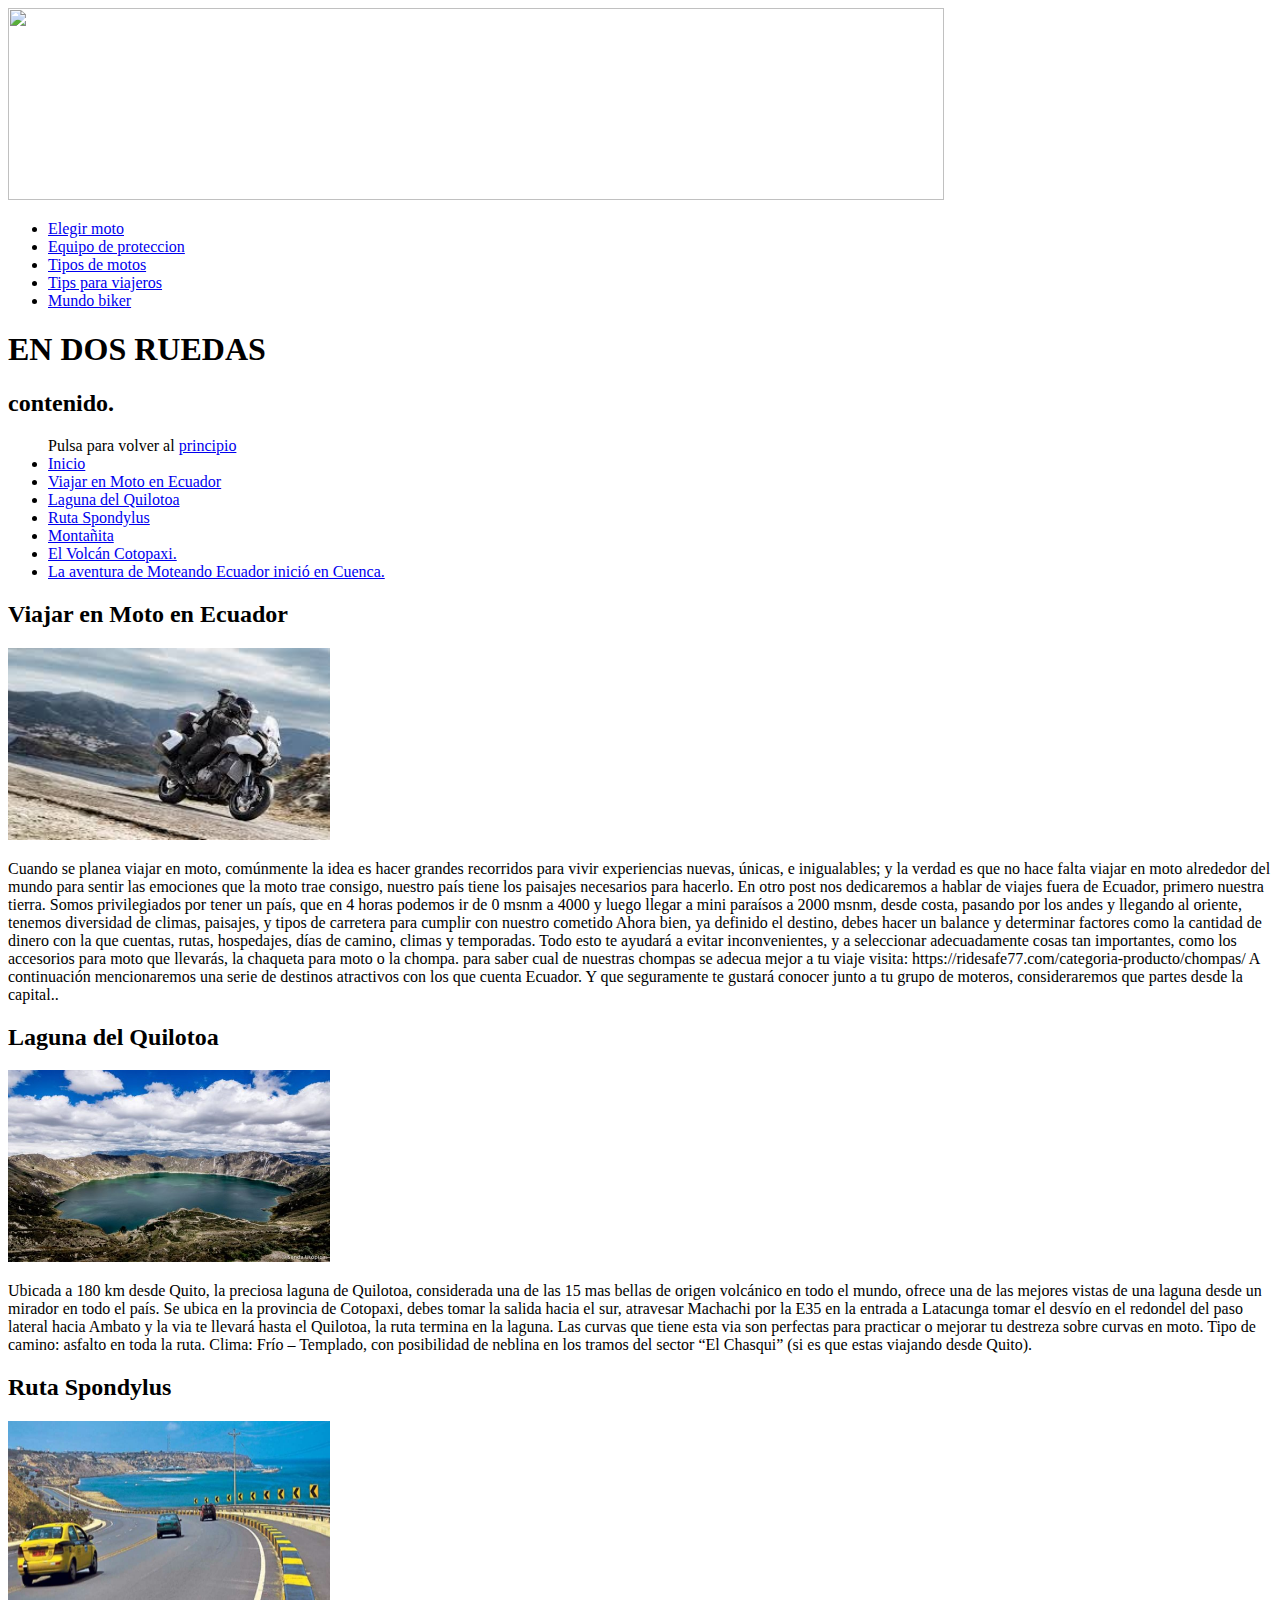
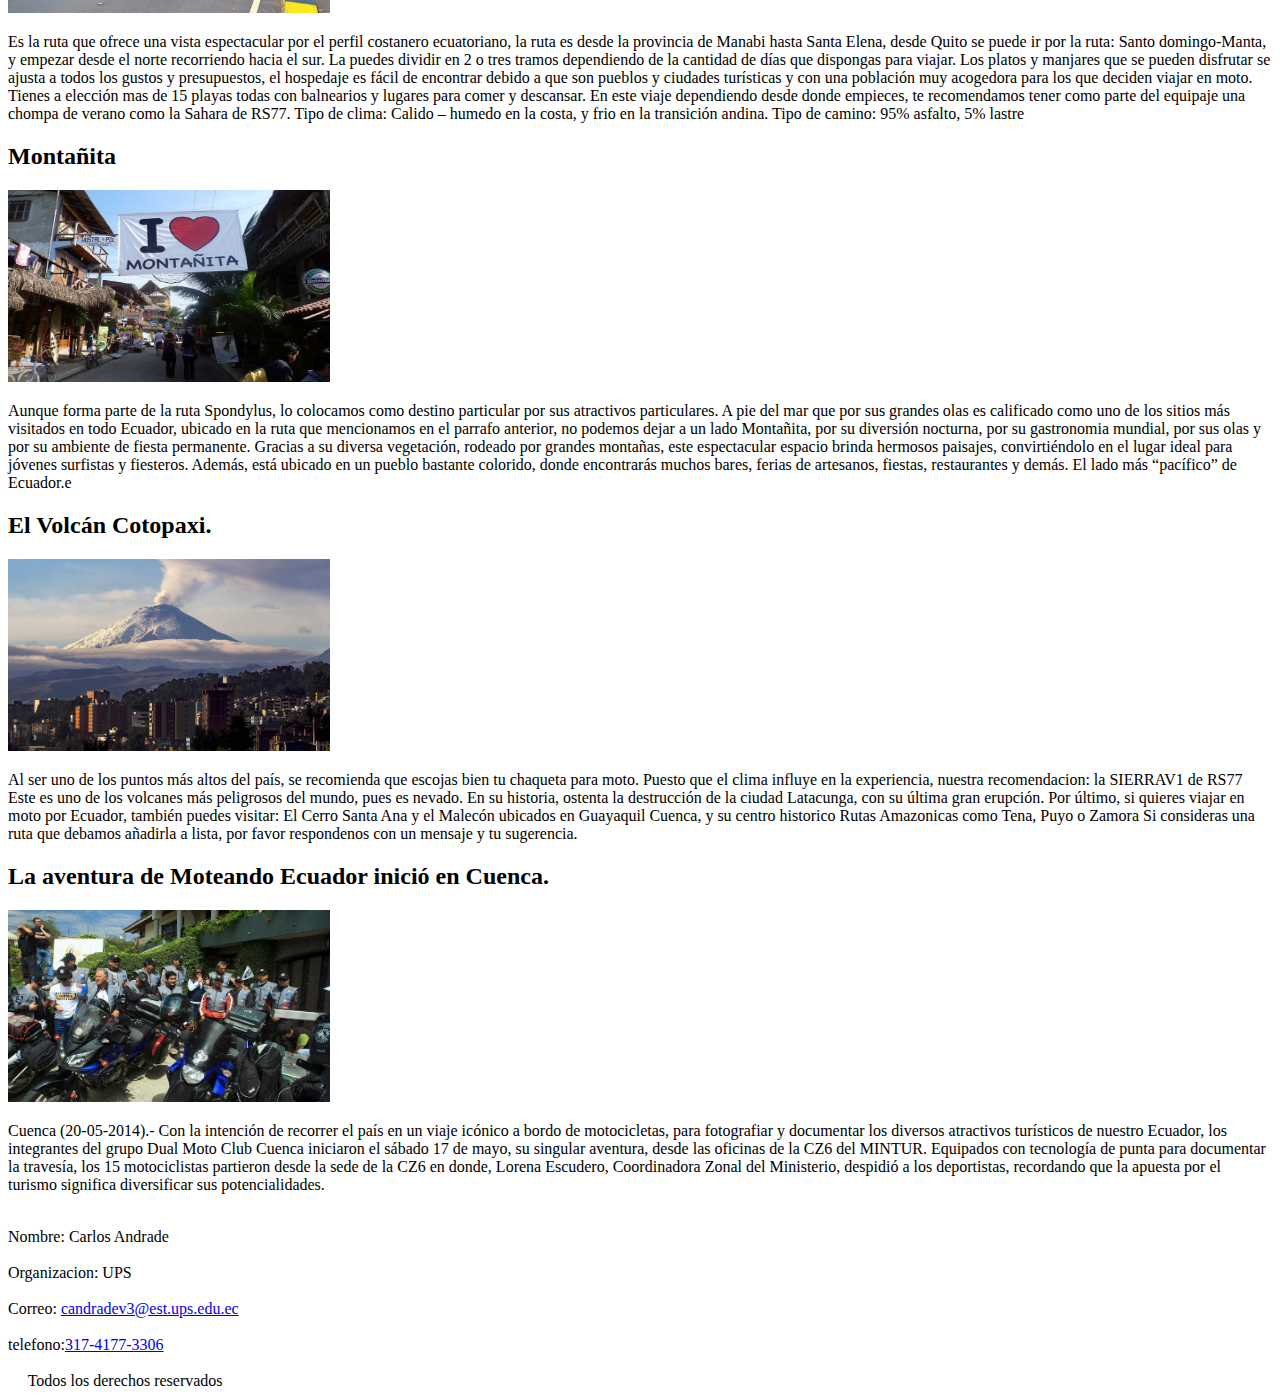
==== index.html @ 63b80fda "elementos de las paginas" ====
<!DOCTYPE html>
<html>
  <!--
    General Information about Curbside Thai
    Author: Carlos Andrade
    Date: 5/04/2019
    Filename: ct_about.html
    -->
<head>
<meta http-equiv="Content-Type" content="text/html; charset=utf-8" />
<title>Elegir moto</title>
</head>

<body>
<header class="logo">
<a title="inicio" href="index.html"> <img src="images/logo1.jpg" width="936" height="192" /></a>

    
</header>
  <nav> 
  <ul>
                <li><a href="elegir_moto.html">Elegir moto</a></li>
                <li><a href="equipo_de_proteccion.html">Equipo de proteccion</a></li>
                <li><a href="tipos_de_motos.html">Tipos de motos</a></li>
                <li><a href="tips_para_viajeros.html">Tips para viajeros </a></li>
                <li><a href="mundo_biker.html">Mundo biker</a></li>
                
    </ul>
  </nav>
  
  <header>
	<h1>EN DOS RUEDAS</h1>
	<h2>contenido.</h2>
	<ul>
   Pulsa para volver al <A href="#principio">principio</A>
		<li><a href="index.html">Inicio</a></li>
		<li><a href="#inicio">Viajar en Moto en Ecuador</a></li>
		<li><a href="#r1">Laguna del Quilotoa</a></li>
        <li><a href="#r2">Ruta Spondylus</a></li>
		<li><a href="#r3">Montañita</a></li>
        <li><a href="#r4">El Volcán Cotopaxi.</a></li>
        <li><a href="#r5">La aventura de Moteando Ecuador inició en Cuenca.</a></li>
		
	</ul>
</header>

  <section> 
  
 
  
  <article>
 <A name="inicio"></A><h2> Viajar en Moto en Ecuador</h2>
 <img src="images/inicio.jpg" width="322" height="192" />
 <p> Cuando se planea viajar en moto, comúnmente la idea es hacer grandes recorridos para vivir experiencias nuevas, únicas, e inigualables; y la verdad es que no hace falta viajar en moto alrededor del mundo para sentir las emociones que la moto trae consigo, nuestro país tiene los paisajes necesarios para hacerlo. En otro post nos dedicaremos a hablar de viajes fuera de Ecuador, primero nuestra tierra.

Somos privilegiados por tener un país, que en 4 horas podemos ir de 0 msnm a 4000 y luego llegar a mini paraísos a 2000 msnm, desde costa, pasando por los andes y llegando al oriente, tenemos diversidad de climas, paisajes,  y tipos de carretera para cumplir con nuestro cometido

Ahora bien, ya definido el destino, debes hacer un balance y determinar factores como la cantidad de dinero con la que cuentas, rutas, hospedajes, días de camino, climas y temporadas.

Todo esto te ayudará a evitar inconvenientes, y a seleccionar adecuadamente cosas tan importantes, como los accesorios para moto que llevarás, la chaqueta para moto o la chompa. para saber cual de nuestras chompas se adecua mejor a tu viaje visita: https://ridesafe77.com/categoria-producto/chompas/

A continuación mencionaremos una serie de destinos atractivos con los que cuenta Ecuador.

Y que seguramente te gustará conocer junto a tu grupo de moteros, consideraremos que partes desde la capital..</p>
 </article>
  
  <article>
 <A name="r1"><h2><header> Laguna del Quilotoa</header></h2> 
 <img src="images/img1.jpg" width="322" height="192" />
 <p> Ubicada a 180 km desde Quito, la preciosa laguna de Quilotoa, considerada una de las 15 mas bellas de origen volcánico en todo el mundo, ofrece una de las mejores vistas de una laguna desde un mirador en todo el país. Se ubica en la provincia de Cotopaxi, debes tomar la salida hacia el sur, atravesar Machachi por la E35 en la entrada a Latacunga tomar el desvío en el redondel del paso lateral hacia Ambato y la via te llevará hasta el Quilotoa, la ruta termina en la laguna. Las curvas que tiene esta via son perfectas para practicar o mejorar tu destreza sobre curvas en moto.

Tipo de camino: asfalto en toda la ruta. Clima: Frío – Templado, con posibilidad de neblina en los tramos del sector “El Chasqui” (si es que estas viajando desde Quito).</p>
 </article>
 
 <article>
 <A name="r2"></A><h2> <header> Ruta Spondylus</header></h2>
 <img src="images/img2.jpg" width="322" height="192" />
 <p>Es la ruta que ofrece una vista espectacular por el perfil costanero ecuatoriano, la ruta es desde la provincia de Manabi hasta Santa Elena, desde Quito se puede ir por la ruta: Santo domingo-Manta, y empezar desde el norte recorriendo hacia el sur.

La puedes dividir en 2 o tres tramos dependiendo de la cantidad de días que dispongas para viajar. Los platos y manjares que se pueden disfrutar se ajusta a todos los gustos y presupuestos, el hospedaje es fácil de encontrar debido a que son pueblos y ciudades turísticas y con una población muy acogedora para los que deciden viajar en moto. Tienes a elección mas de 15 playas todas con balnearios y lugares para comer y descansar. En este viaje dependiendo desde donde empieces, te recomendamos tener como parte del equipaje una chompa de verano como la Sahara de RS77. Tipo de clima: Calido – humedo en la costa, y frio en la transición andina. Tipo de camino: 95% asfalto, 5% lastre</p>
 </article>
  
  </section>
  
  <section> 
  <article>
<A name="r3"></A><h2> <header> Montañita</header></h2>
 <img src="images/img3.jpg" width="322" height="192" />
 <p>Aunque forma parte de la ruta Spondylus, lo colocamos como destino particular por sus atractivos particulares. A pie del mar que por sus grandes olas es calificado como uno de los sitios más visitados en todo Ecuador, ubicado en la ruta que mencionamos en el parrafo anterior, no podemos dejar a un lado Montañita, por su diversión nocturna, por su gastronomia mundial, por sus olas y por su ambiente de fiesta permanente.

Gracias a su diversa vegetación, rodeado por grandes montañas, este espectacular espacio brinda hermosos paisajes, convirtiéndolo en el lugar ideal para jóvenes surfistas y fiesteros.

Además, está ubicado en un pueblo bastante colorido, donde encontrarás muchos bares, ferias de artesanos, fiestas, restaurantes y demás. El lado más “pacífico” de Ecuador.e</p>
 </article>
   <article>
<A name="r4"></A> <h2> <header> El Volcán Cotopaxi.</header></h2>
 <img src="images/img4.jpg" width="322" height="192" />
 <p>Al ser uno de los puntos más altos del país, se recomienda que escojas bien tu chaqueta para moto. Puesto que el clima influye en la experiencia, nuestra recomendacion: la SIERRAV1 de RS77

Este es uno de los volcanes más peligrosos del mundo, pues es nevado. En su historia, ostenta la destrucción de la ciudad Latacunga, con su última gran erupción.

Por último, si quieres viajar en moto por Ecuador, también puedes visitar:

El Cerro Santa Ana y el Malecón ubicados en Guayaquil
Cuenca, y su centro historico
Rutas Amazonicas como Tena, Puyo o Zamora
Si consideras una ruta que debamos añadirla a lista, por favor respondenos con un mensaje y tu sugerencia.</p>
 </article>
 
    <article>
    
 <A name="r5"></A><h2> <header> La aventura de Moteando Ecuador inició en Cuenca.   </header> </h2> 
 
 <aside><img src="images/img5.jpg" width="322" height="192" /></aside>
 <p>Cuenca (20-05-2014).- Con la intención de recorrer el país en un viaje icónico a bordo de motocicletas, para fotografiar y documentar los diversos atractivos turísticos de nuestro Ecuador, los integrantes del grupo Dual Moto Club Cuenca iniciaron el sábado 17 de mayo, su singular aventura, desde las oficinas de la CZ6 del MINTUR.

Equipados con tecnología de punta para documentar la travesía, los 15 motociclistas partieron desde la sede de la CZ6 en donde, Lorena Escudero, Coordinadora Zonal del Ministerio, despidió a los deportistas, recordando que la apuesta por el turismo significa diversificar sus potencialidades.</p>
 </article>
  
  </section> 
  
<footer>
  
			<br>Nombre: Carlos Andrade</br>
			<br>Organizacion: UPS</br>
		    <br> Correo:
  			<a href="mailto:candradev3@est.ups.edu.ec">
			candradev3@est.ups.edu.ec</a></br>
			<br>telefono:<a href="tel:+13174562564">317-4177-3306</a>  </br>
     		<br> <img src="images/copyright.png" width="16" height="8" /> Todos los derechos reservados </br>

  
  
</footer>
  
  
  
  
</body>
</html>
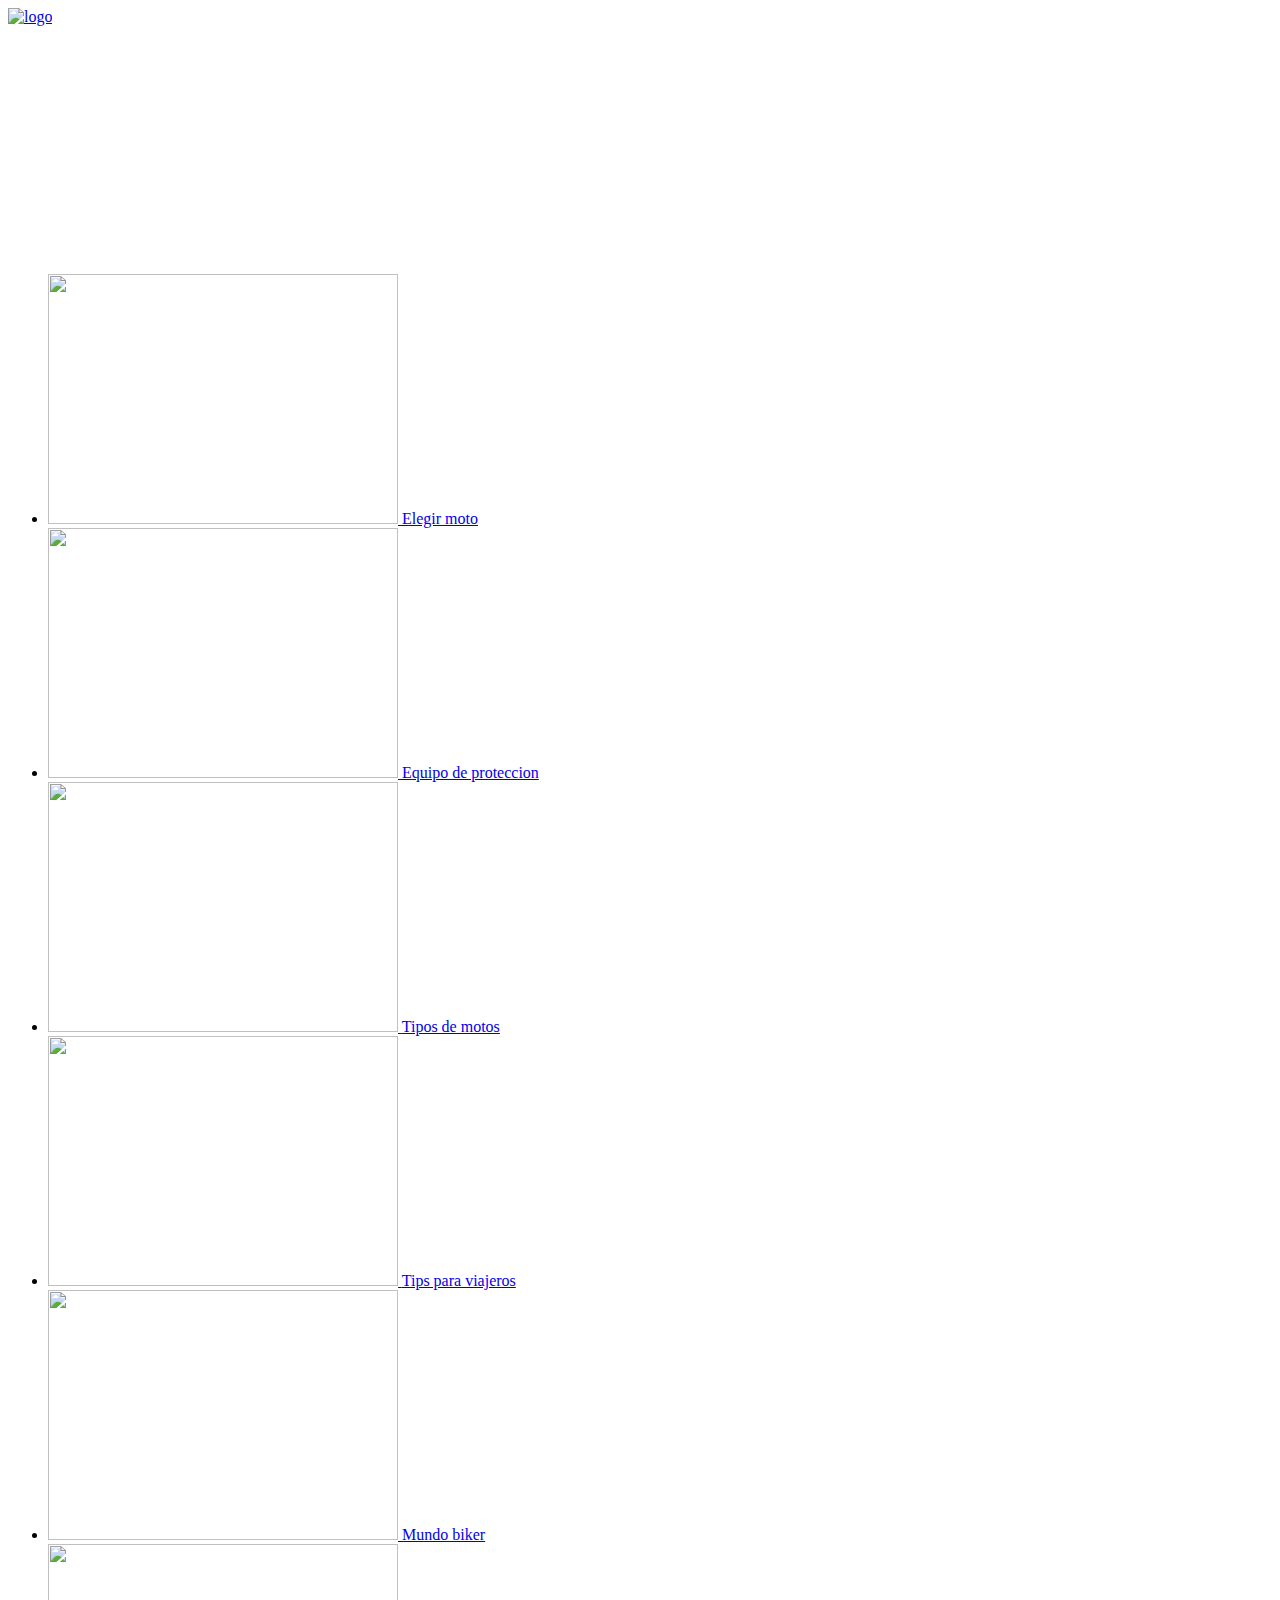
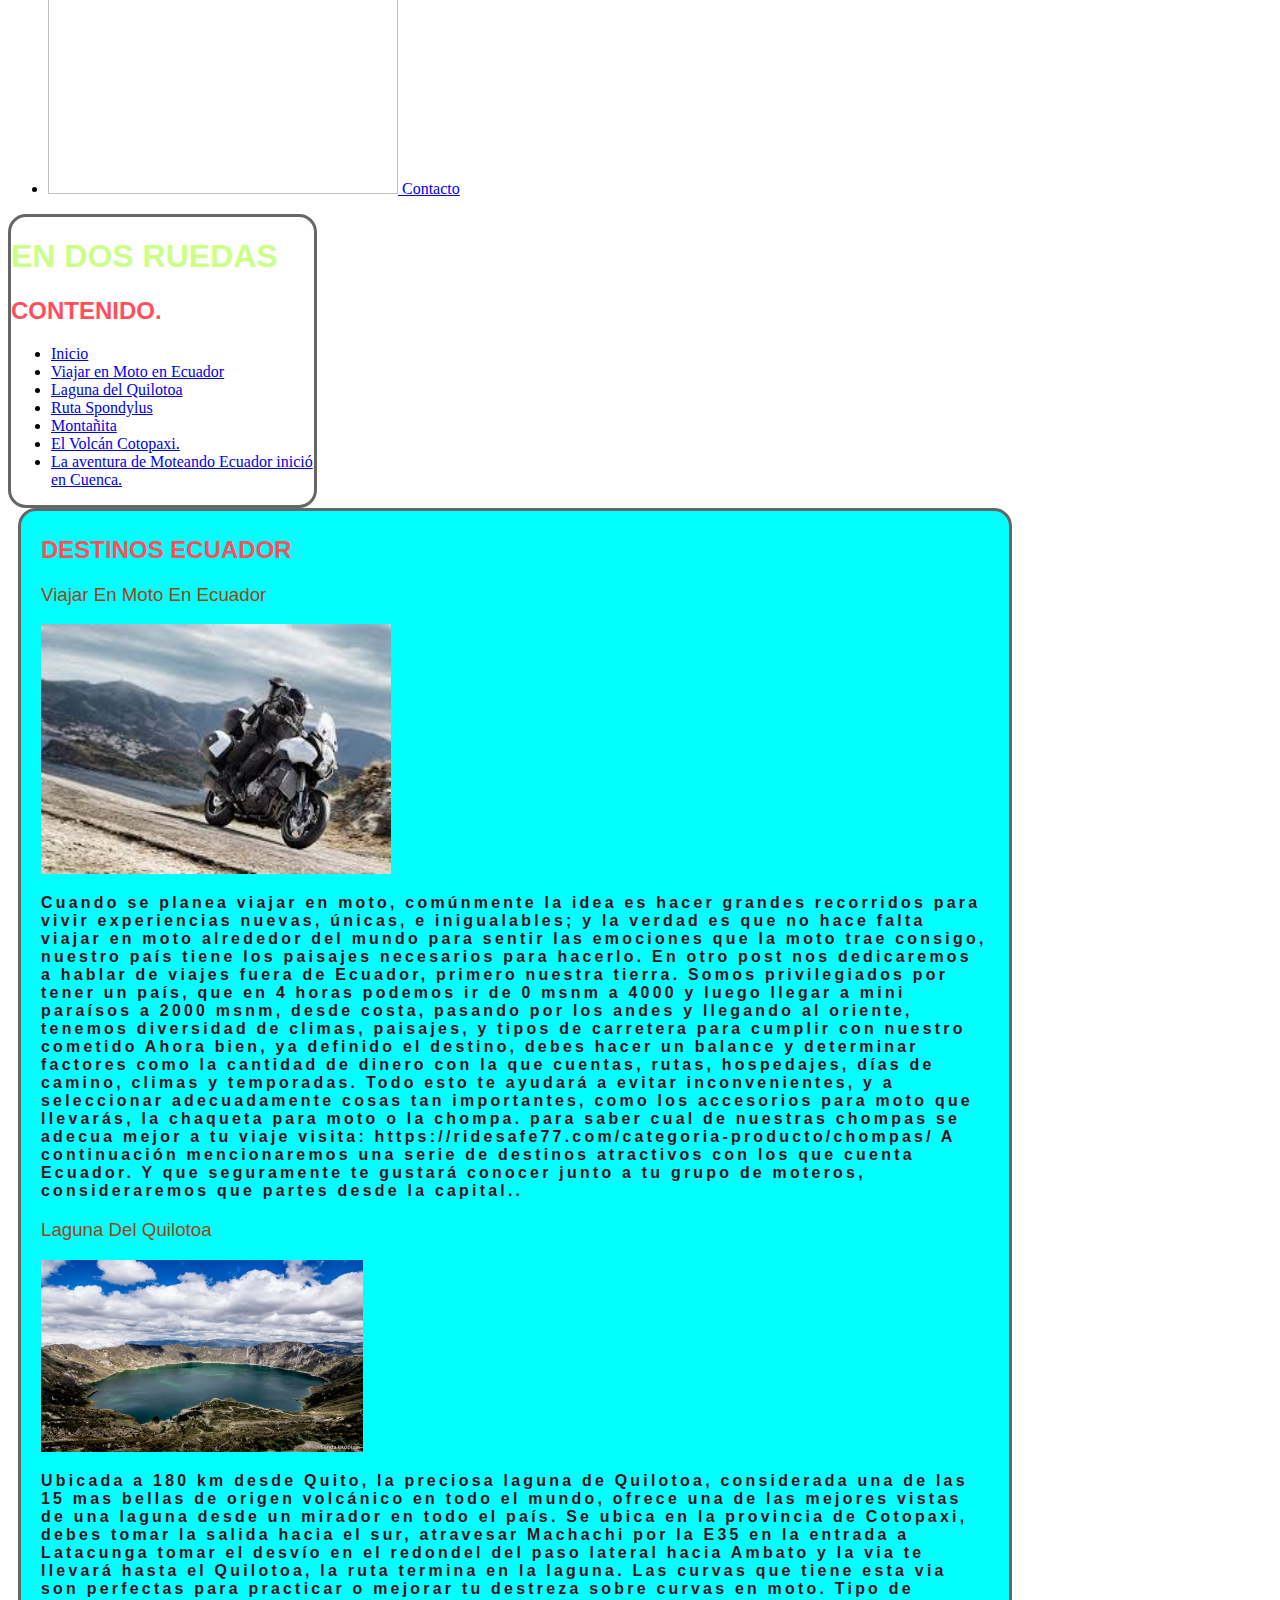
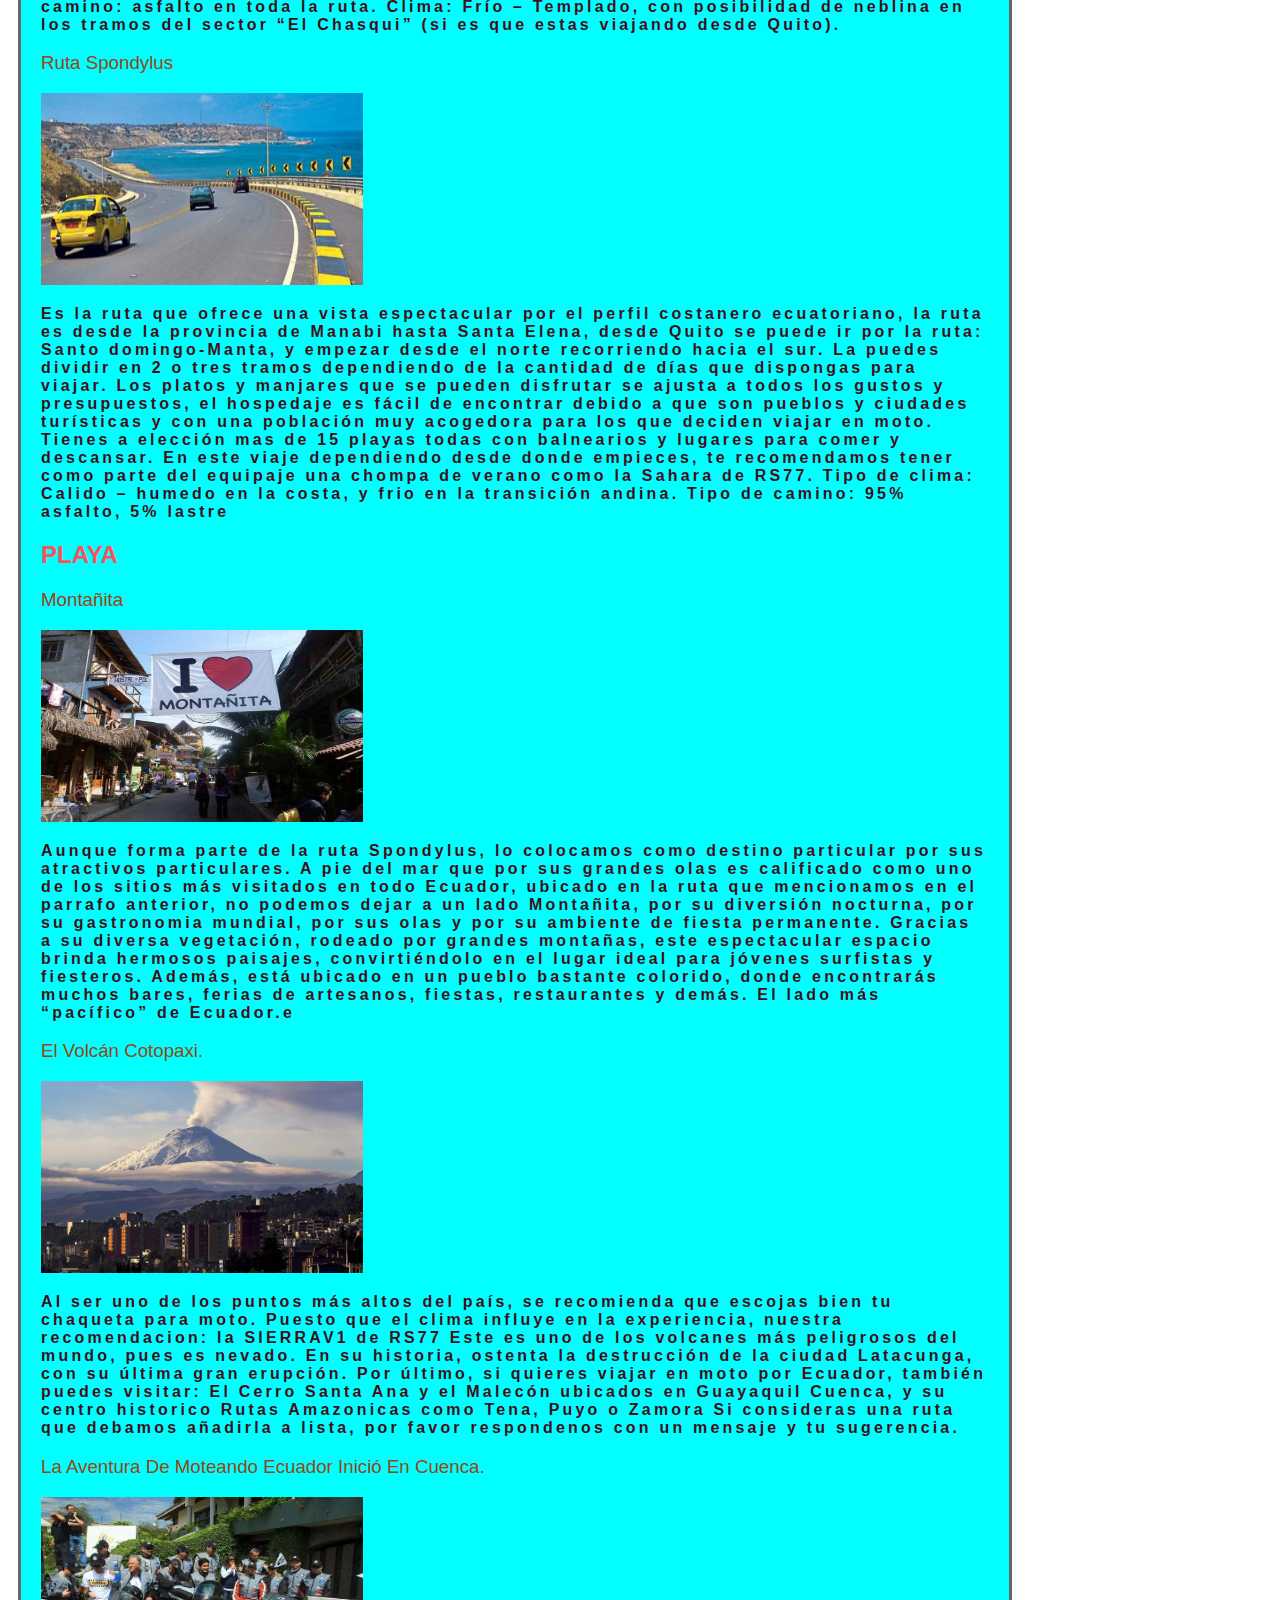
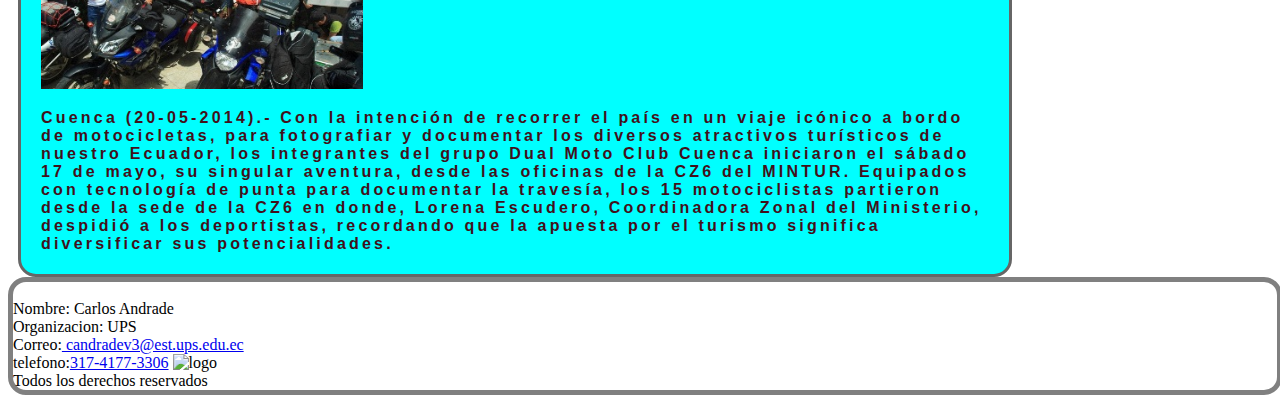
==== commit f767a442: "creacion de archivo readmi" ====
--- a/index.html
+++ b/index.html
@@ -1,5 +1,5 @@
-<!DOCTYPE html>
-<html>
+<!DOCTYPE html >
+<html lang="es">
   <!--
     General Information about Curbside Thai
     Author: Carlos Andrade
@@ -7,32 +7,82 @@
     Filename: ct_about.html
     -->
 <head>
-<meta http-equiv="Content-Type" content="text/html; charset=utf-8" />
+
+ <meta charset="UTF-8">
+    <meta name="title" content="Título de la WEB"> 
+    <meta name="description" content="Descripción de la WEB">  
 <title>Elegir moto</title>
+<link href="css/2columnas.css" rel="stylesheet"  />
+<link href="css/estilomenu.css" rel="stylesheet"  />
+<link href="css/texto.css" rel="stylesheet" />
 </head>
 
 <body>
 <header class="logo">
-<a title="inicio" href="index.html"> <img src="images/logo1.jpg" width="936" height="192" /></a>
+<a title="inicio" href="index.html"> <img class="logo" src="images/logo1.jpg" alt="logo"/></a>
 
     
 </header>
-  <nav> 
-  <ul>
-                <li><a href="elegir_moto.html">Elegir moto</a></li>
-                <li><a href="equipo_de_proteccion.html">Equipo de proteccion</a></li>
-                <li><a href="tipos_de_motos.html">Tipos de motos</a></li>
-                <li><a href="tips_para_viajeros.html">Tips para viajeros </a></li>
-                <li><a href="mundo_biker.html">Mundo biker</a></li>
-                
-    </ul>
-  </nav>
+ 
   
-  <header>
+  <nav class="navegacion">
+		<ul class="menu">
+
+			<li class="first-item">
+				<a href="elegir_moto.html">
+					<img src="images/m1.jpg" alt="" class="imagen">
+					<span class="text-item">Elegir moto</span>
+					<span class="down-item"></span>
+				</a>
+			</li>
+
+			<li>
+				<a href="equipo_de_proteccion.html">
+					<img src="images/m2.jpg" alt="" class="imagen">
+					<span class="text-item">Equipo de proteccion</span>
+					<span class="down-item"></span>
+				</a>
+			</li>
+
+			<li>
+				<a href="tipos_de_motos.html">
+					<img src="images/m3.jpg" alt="" class="imagen">
+					<span class="text-item">Tipos de motos</span>
+					<span class="down-item"></span>
+				</a>
+			</li>
+
+			<li>
+				<a href="tips_para_viajeros.html">
+					<img src="images/m4.jpg" alt="" class="imagen">
+					<span class="text-item">Tips para viajeros</span>
+					<span class="down-item"></span>
+				</a>
+			</li>
+
+			<li>
+				<a href="mundo_biker.html">
+					<img src="images/m5.jpg" alt="" class="imagen">
+					<span class="text-item">Mundo biker</span>
+					<span class="down-item"></span>
+				</a>
+			</li>
+
+			<li>
+				<a href="contacto.html">
+					<img src="images/m6.png" alt="" class="imagen">
+					<span class="text-item">Contacto</span>
+					<span class="down-item"></span>
+				</a>
+			</li>
+
+		</ul>
+	</nav>
+  
+  <header id="menuPrincipal">
 	<h1>EN DOS RUEDAS</h1>
 	<h2>contenido.</h2>
-	<ul>
-   Pulsa para volver al <A href="#principio">principio</A>
+	<ul> 
 		<li><a href="index.html">Inicio</a></li>
 		<li><a href="#inicio">Viajar en Moto en Ecuador</a></li>
 		<li><a href="#r1">Laguna del Quilotoa</a></li>
@@ -44,13 +94,14 @@
 	</ul>
 </header>
 
+<div id="contenido" >
   <section> 
   
- 
+ <h2> destinos Ecuador </h2>
   
   <article>
- <A name="inicio"></A><h2> Viajar en Moto en Ecuador</h2>
- <img src="images/inicio.jpg" width="322" height="192" />
+ <A  id="inicio"></A><h3> Viajar en Moto en Ecuador</h3>
+ <img class="imagen" alt="moto turismo" src="images/inicio.jpg"  />
  <p> Cuando se planea viajar en moto, comúnmente la idea es hacer grandes recorridos para vivir experiencias nuevas, únicas, e inigualables; y la verdad es que no hace falta viajar en moto alrededor del mundo para sentir las emociones que la moto trae consigo, nuestro país tiene los paisajes necesarios para hacerlo. En otro post nos dedicaremos a hablar de viajes fuera de Ecuador, primero nuestra tierra.
 
 Somos privilegiados por tener un país, que en 4 horas podemos ir de 0 msnm a 4000 y luego llegar a mini paraísos a 2000 msnm, desde costa, pasando por los andes y llegando al oriente, tenemos diversidad de climas, paisajes,  y tipos de carretera para cumplir con nuestro cometido
@@ -65,27 +116,30 @@
  </article>
   
   <article>
- <A name="r1"><h2><header> Laguna del Quilotoa</header></h2> 
- <img src="images/img1.jpg" width="322" height="192" />
+ <header><A id="r1"></A><h3>  Laguna del Quilotoa</h3></header>
+ <img alt="lago" src="images/img1.jpg" width="322" height="192" />
+ 
  <p> Ubicada a 180 km desde Quito, la preciosa laguna de Quilotoa, considerada una de las 15 mas bellas de origen volcánico en todo el mundo, ofrece una de las mejores vistas de una laguna desde un mirador en todo el país. Se ubica en la provincia de Cotopaxi, debes tomar la salida hacia el sur, atravesar Machachi por la E35 en la entrada a Latacunga tomar el desvío en el redondel del paso lateral hacia Ambato y la via te llevará hasta el Quilotoa, la ruta termina en la laguna. Las curvas que tiene esta via son perfectas para practicar o mejorar tu destreza sobre curvas en moto.
+ 
 
 Tipo de camino: asfalto en toda la ruta. Clima: Frío – Templado, con posibilidad de neblina en los tramos del sector “El Chasqui” (si es que estas viajando desde Quito).</p>
  </article>
  
  <article>
- <A name="r2"></A><h2> <header> Ruta Spondylus</header></h2>
- <img src="images/img2.jpg" width="322" height="192" />
+ <header><A id="r2"></A><h3>Ruta Spondylus</h3></header>
+ <img alt="logo" src="images/img2.jpg" width="322" height="192" />
  <p>Es la ruta que ofrece una vista espectacular por el perfil costanero ecuatoriano, la ruta es desde la provincia de Manabi hasta Santa Elena, desde Quito se puede ir por la ruta: Santo domingo-Manta, y empezar desde el norte recorriendo hacia el sur.
 
 La puedes dividir en 2 o tres tramos dependiendo de la cantidad de días que dispongas para viajar. Los platos y manjares que se pueden disfrutar se ajusta a todos los gustos y presupuestos, el hospedaje es fácil de encontrar debido a que son pueblos y ciudades turísticas y con una población muy acogedora para los que deciden viajar en moto. Tienes a elección mas de 15 playas todas con balnearios y lugares para comer y descansar. En este viaje dependiendo desde donde empieces, te recomendamos tener como parte del equipaje una chompa de verano como la Sahara de RS77. Tipo de clima: Calido – humedo en la costa, y frio en la transición andina. Tipo de camino: 95% asfalto, 5% lastre</p>
  </article>
   
   </section>
-  
+ 
   <section> 
+   <h2> Playa</h2>
   <article>
-<A name="r3"></A><h2> <header> Montañita</header></h2>
- <img src="images/img3.jpg" width="322" height="192" />
+<header><A id="r3"></A><h3> Montañita</h3></header>
+ <img alt="logo" src="images/img3.jpg" width="322" height="192" />
  <p>Aunque forma parte de la ruta Spondylus, lo colocamos como destino particular por sus atractivos particulares. A pie del mar que por sus grandes olas es calificado como uno de los sitios más visitados en todo Ecuador, ubicado en la ruta que mencionamos en el parrafo anterior, no podemos dejar a un lado Montañita, por su diversión nocturna, por su gastronomia mundial, por sus olas y por su ambiente de fiesta permanente.
 
 Gracias a su diversa vegetación, rodeado por grandes montañas, este espectacular espacio brinda hermosos paisajes, convirtiéndolo en el lugar ideal para jóvenes surfistas y fiesteros.
@@ -93,8 +147,8 @@
 Además, está ubicado en un pueblo bastante colorido, donde encontrarás muchos bares, ferias de artesanos, fiestas, restaurantes y demás. El lado más “pacífico” de Ecuador.e</p>
  </article>
    <article>
-<A name="r4"></A> <h2> <header> El Volcán Cotopaxi.</header></h2>
- <img src="images/img4.jpg" width="322" height="192" />
+<header><A id="r4"></A> <h3>El Volcán Cotopaxi.</h3></header>
+ <img alt="logo" src="images/img4.jpg" width="322" height="192" />
  <p>Al ser uno de los puntos más altos del país, se recomienda que escojas bien tu chaqueta para moto. Puesto que el clima influye en la experiencia, nuestra recomendacion: la SIERRAV1 de RS77
 
 Este es uno de los volcanes más peligrosos del mundo, pues es nevado. En su historia, ostenta la destrucción de la ciudad Latacunga, con su última gran erupción.
@@ -109,31 +163,31 @@
  
     <article>
     
- <A name="r5"></A><h2> <header> La aventura de Moteando Ecuador inició en Cuenca.   </header> </h2> 
+  <header> <A id="r5"></A><h3>La aventura de Moteando Ecuador inició en Cuenca.</h3></header> 
  
- <aside><img src="images/img5.jpg" width="322" height="192" /></aside>
+ <aside><img alt="logo" src="images/img5.jpg" width="322" height="192" /></aside>
  <p>Cuenca (20-05-2014).- Con la intención de recorrer el país en un viaje icónico a bordo de motocicletas, para fotografiar y documentar los diversos atractivos turísticos de nuestro Ecuador, los integrantes del grupo Dual Moto Club Cuenca iniciaron el sábado 17 de mayo, su singular aventura, desde las oficinas de la CZ6 del MINTUR.
 
 Equipados con tecnología de punta para documentar la travesía, los 15 motociclistas partieron desde la sede de la CZ6 en donde, Lorena Escudero, Coordinadora Zonal del Ministerio, despidió a los deportistas, recordando que la apuesta por el turismo significa diversificar sus potencialidades.</p>
  </article>
   
   </section> 
+</div> 
+<div id="final" >
+<footer >
   
-<footer>
-  
-			<br>Nombre: Carlos Andrade</br>
-			<br>Organizacion: UPS</br>
-		    <br> Correo:
-  			<a href="mailto:candradev3@est.ups.edu.ec">
-			candradev3@est.ups.edu.ec</a></br>
-			<br>telefono:<a href="tel:+13174562564">317-4177-3306</a>  </br>
-     		<br> <img src="images/copyright.png" width="16" height="8" /> Todos los derechos reservados </br>
+			<br>Nombre: Carlos Andrade
+			<br>Organizacion: UPS
+		    <br> Correo:<a href="mailto:candradev3@est.ups.edu.ec">
+			candradev3@est.ups.edu.ec</a>
+			<br>telefono:<a href="tel:+13174562564">317-4177-3306</a>
+     		 <img alt="logo" src="images/copyright.png" width="16" height="8" /> <br>Todos los derechos reservados
 
   
   
 </footer>
   
-  
+</div>
   
   
 </body>
--- a/css/2columnas.css
+++ b/css/2columnas.css
@@ -0,0 +1,61 @@
+
+#menuPrincipal{
+    width: 24%;
+    background-image: url("../images/fondo2.jpg");
+    border-width: 3px;
+    border-color:#666;
+    border-style: solid;
+    float: left;
+border-radius: 18px 18px 18px 18px;
+-moz-border-radius: 18px 18px 18px 18px;
+-webkit-border-radius: 18px 18px 18px 18px;
+}
+.logo {
+	
+    width: 1350px ;
+    height: 250px;
+}
+.imagen {
+    width: 350px ;
+    height: 250px;
+}
+
+#contenido{
+    width: 75%;
+    background-color:aqua;
+    margin-left:10px;
+    padding:5px 20px;
+    border-width:3px;
+    border-color:#666;
+    border-style: solid;
+
+    background-image: url("../images/fondo3.jpg");
+  /*  background-repeat:no-repeat;
+    background-position: 50% 50%;
+*/
+	border-radius: 18px 18px 18px 18px;
+-moz-border-radius: 18px 18px 18px 18px;
+-webkit-border-radius: 18px 18px 18px 18px;
+
+
+float: left;
+}
+iframe{
+    border-width: 0px;
+}
+#final{
+    width: 100%;
+
+    border :5px grey  solid;
+    background-image: url("../images/fondo2.jpg");
+    
+    background-position: 0% 50%;
+    float: left;
+	border-radius: 18px 18px 18px 18px;
+-moz-border-radius: 18px 18px 18px 18px;
+-webkit-border-radius: 18px 18px 18px 18px;
+
+}
+body{
+    background-image:url("../images/fancy-cushion.png");
+}--- a/css/texto.css
+++ b/css/texto.css
@@ -0,0 +1,105 @@
+h2{
+color: #FF4F5B;
+text-transform: uppercase;
+font-family: Arial, Helvetica, sans-serif;
+}
+  
+	
+	
+h1{
+color: #CBFF87;
+font-weight:600;
+text-transform: uppercase;
+font-family: Helvetica, sans-serif;
+}
+
+h3{
+color: #994515;
+font-weight:300;
+text-transform: capitalize;
+font-family:sans-serif;
+font-weight:500;
+}
+h4{
+color: #CBFF87;
+font-weight:600;
+text-transform: uppercase;
+font-family: Helvetica, sans-serif;
+}
+
+h5{
+color: #994515;
+font-weight:300 ;
+text-transform: capitalize;
+font-family:sans-serif;
+font-weight:500;
+}
+
+
+/*
+p span {
+	color:blue;
+	}
+	a{
+		text-decoration:none;
+	}
+	p a span em {
+		text-decoration: underline;
+		}
+*/
+
+p{
+color:#40101A;
+font-weight:normal;
+font-family:sans-serif;
+letter-spacing: .2em;
+font-weight:600;
+}
+form {
+    /* Sólo para centrar el formulario a la página */
+    margin: 0 auto;
+    width: 400px;
+    /* Para ver el borde del formulario */
+    padding: 1em;
+    border: 5px solid #CCC;
+    border-radius: 1em;
+}
+.button {
+    /* Para posicionar los botones a la misma posición que los campos de texto */
+    padding-left: 90px; /* mismo tamaño a todos los elementos label */
+}
+button {
+    /* Este margen extra representa aproximadamente el mismo espacio que el espacio
+       entre los labels y sus campos de texto */
+    margin-left: .5em;
+}
+textarea {
+    /* Para alinear campos de texto multilínea con sus labels */
+    vertical-align: top;
+
+    /* Para dar suficiente espacio para escribir texto */
+    height: 15em;
+
+    /* Para permitir a los usuarios cambiar el tamaño de cualquier textarea verticalmente
+        No funciona en todos los navegadores */
+    resize: vertical;
+}
+label {
+    /* Para asegurarse que todos los labels tienen el mismo tamaño y están alineados correctamente */
+    display: inline-block;
+    width: 90px;
+    text-align: right;
+}
+input, textarea {
+    /* Para asegurarse de que todos los campos de texto tienen las mismas propiedades de fuente
+       Por defecto, las areas de texto tienen una fuente con monospace */
+    font: 1em sans-serif;
+
+    /* Para darle el mismo tamaño a todos los campos de texto */
+    width: 300px;
+    -moz-box-sizing: border-box;
+    box-sizing: border-box;
+
+    /* Para armonizar el look&feel del borde en los campos de texto */
+    border: 1px solid #999;
+}